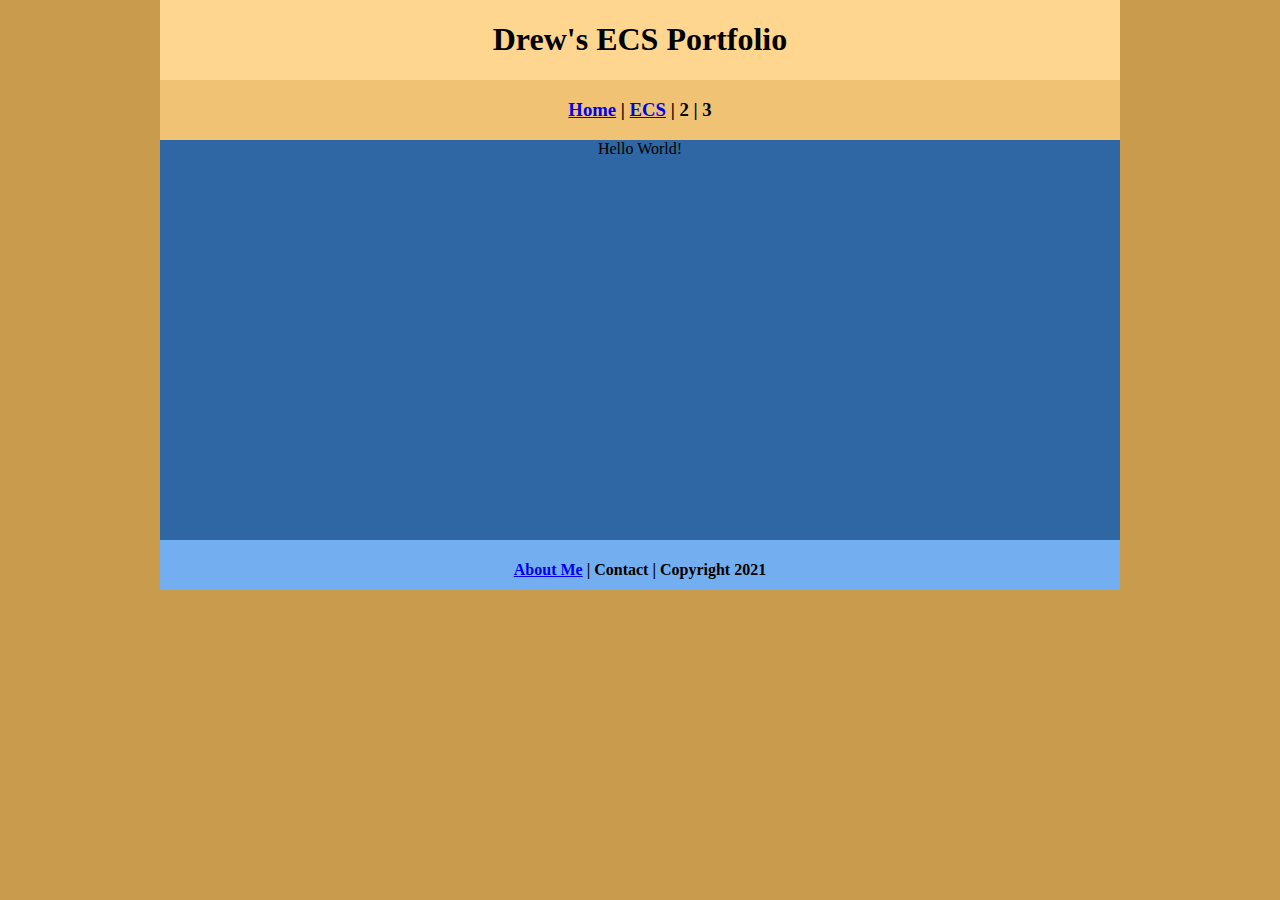
==== ecs/index.html @ cc1c453e "Update index.html" ====
<!DOCTYPE html>
<html class="homePage">
<head>
	<!-- This is a comment! Text here will be ignored by the browser. -->
	<meta charset="UTF-8">
	<title>My ECS Portfolio</title>
	<link href="../myCSS.css" rel="stylesheet" type="text/css">
</head>
<body>
<div class="container">
  <div class="header">
  	<h1>Drew's ECS Portfolio</h1>
  </div>
  <div class="nav">
    <h3><a href="../index.html">Home</a> | <a href="index.html">ECS</a> | 2 | 3</h3>
  </div>
  <div class="content">Hello World!</div>
  <div class="footer">
    <h4><a href="../aboutme.html">About Me</a> | Contact | Copyright 2021</h4>
  </div>
</div>
</body>
</html>
---- myCSS.css ----
@charset "UTF-8";
/* This is a comment! Text here will be ignored by the browser. */
body {
	margin: 0 auto;
}
.homePage {
	background: #C99C4D;
}
.container {
	width: 960px;
	margin: 0 auto;
}
.header {
	background: #FFD68F;
	text-align: center;
	margin: 0px;
	padding: 5;
	float: left;
	width: 100%;
	height: 80px;
	
}
.nav {
	background: #F0C273;
	margin: 0px;
	padding: 5;
	float: left;
	width: 100%;
	height: 60px;
	text-align: center;
}
.content {
	background: #2E67A3;
	margin: 0px;
	float: left;
	width: 100%;
	height: 400px;
	text-align: center;
}
.footer {
	background: #73AFF0;
	margin: 0px;
	float: left;
	width: 100%;
	height: 50px;
	text-align: center;
}
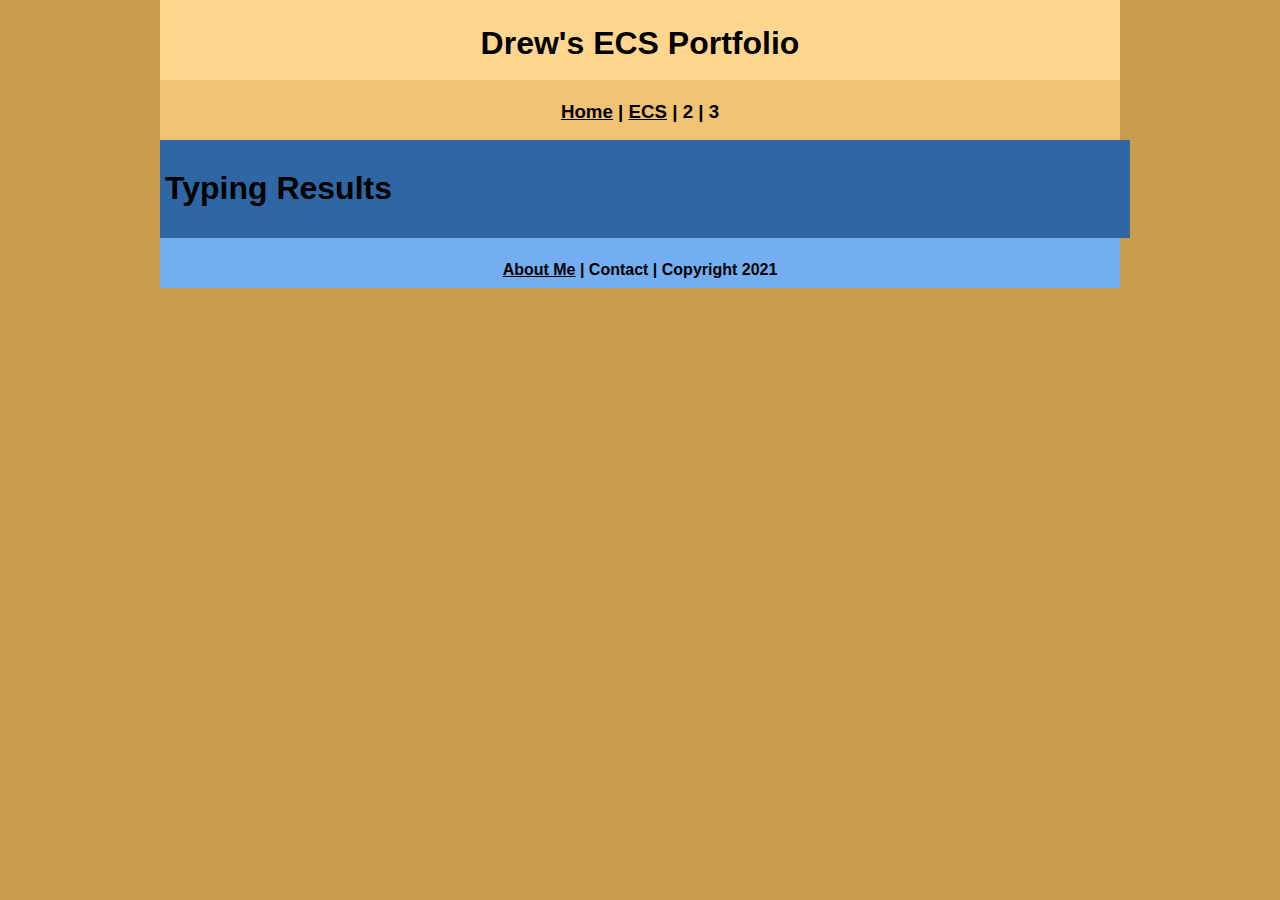
==== commit 4d04e0a3: "Update index.html" ====
--- a/ecs/index.html
+++ b/ecs/index.html
@@ -14,7 +14,10 @@
   <div class="nav">
     <h3><a href="../index.html">Home</a> | <a href="index.html">ECS</a> | 2 | 3</h3>
   </div>
-  <div class="content">Hello World!</div>
+  <div class="content">
+	<h1>Typing Results</h1>
+	  
+  </div>
   <div class="footer">
     <h4><a href="../aboutme.html">About Me</a> | Contact | Copyright 2021</h4>
   </div>
--- a/myCSS.css
+++ b/myCSS.css
@@ -1,7 +1,21 @@
 @charset "UTF-8";
 /* This is a comment! Text here will be ignored by the browser. */
 body {
-	margin: 0 auto;
+     font: 100%/1.4 Verdana, Arial, Helvetica, sans-serif;
+     background-color: #FFFFFF;
+     margin: 0;
+     padding: 0;
+     color: #000;
+}
+
+a:link {
+     color: #000000;
+}
+a:visited {
+     color: #000000;
+}
+a:hover, a:active, a:focus { 
+     text-decoration: underline;
 }
 .homePage {
 	background: #C99C4D;
@@ -32,10 +46,10 @@
 .content {
 	background: #2E67A3;
 	margin: 0px;
+	padding: 5px;
 	float: left;
 	width: 100%;
-	height: 400px;
-	text-align: center;
+	text-align: left;
 }
 .footer {
 	background: #73AFF0;
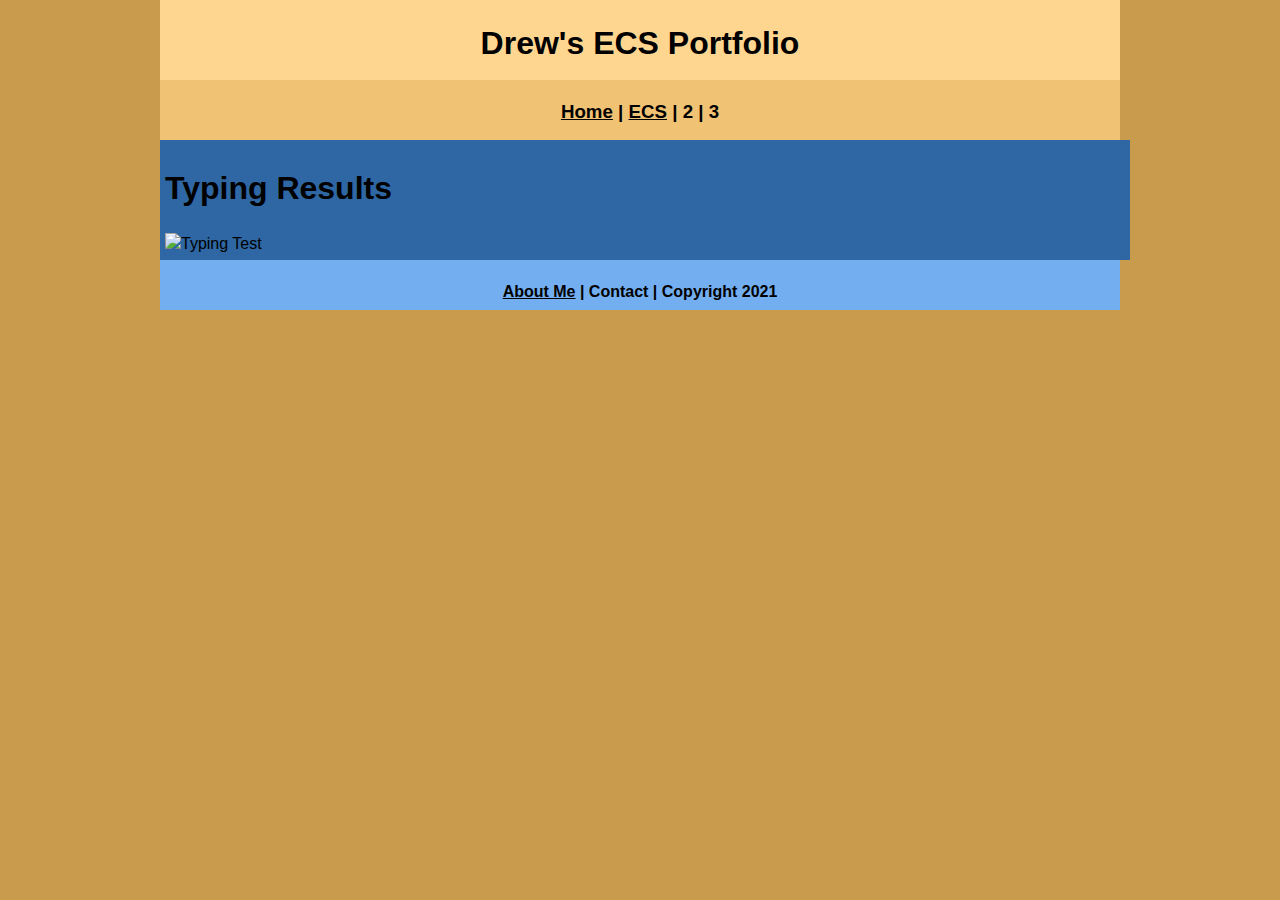
==== commit 661a8e5d: "Update index.html" ====
--- a/ecs/index.html
+++ b/ecs/index.html
@@ -16,7 +16,7 @@
   </div>
   <div class="content">
 	<h1>Typing Results</h1>
-	  
+	<img src="../images/typing.png" alt="Typing Test" width="948" height="106"> 
   </div>
   <div class="footer">
     <h4><a href="../aboutme.html">About Me</a> | Contact | Copyright 2021</h4>
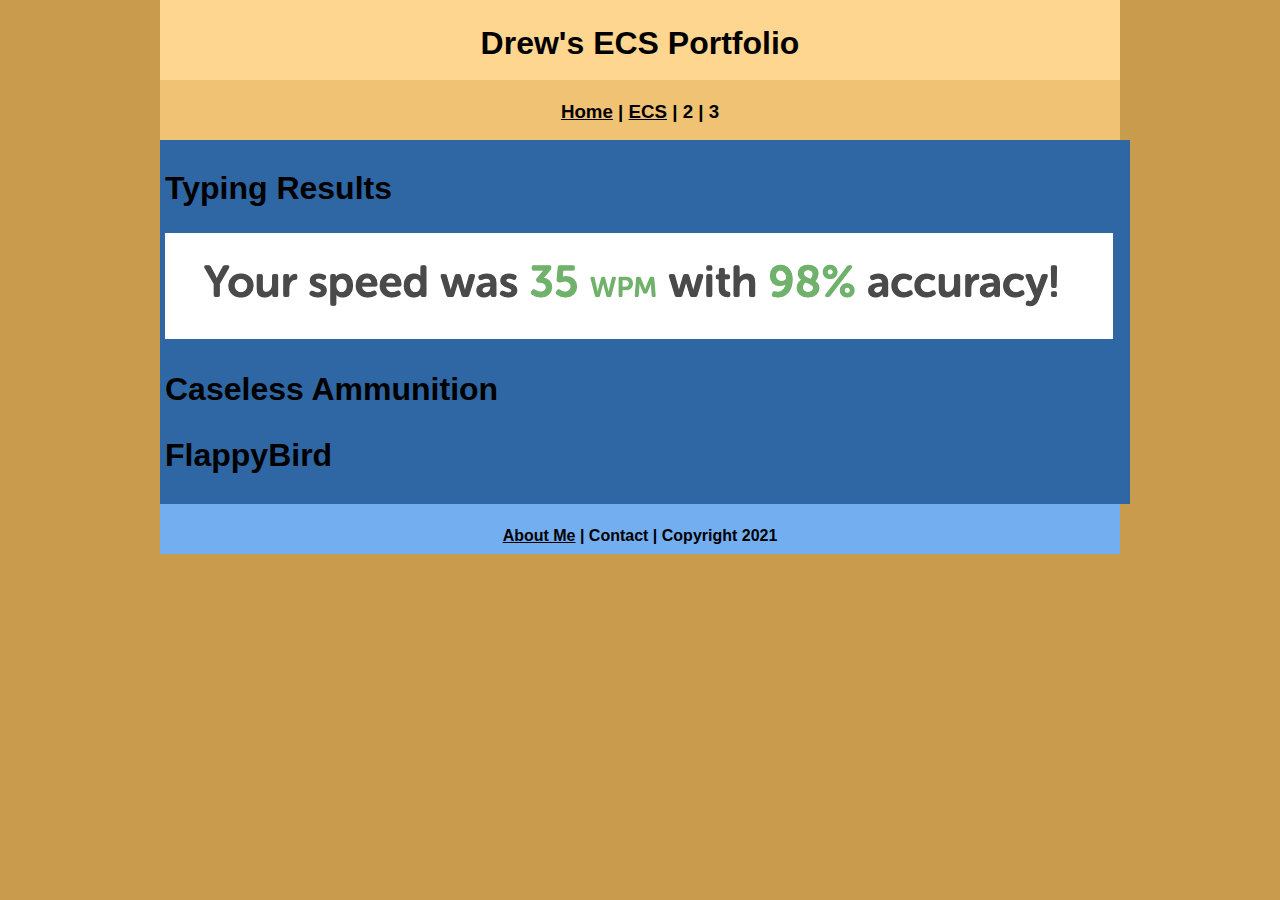
==== commit 4125f275: "Update index.html" ====
--- a/ecs/index.html
+++ b/ecs/index.html
@@ -17,6 +17,9 @@
   <div class="content">
 	<h1>Typing Results</h1>
 	<img src="../images/typing.png" alt="Typing Test" width="948" height="106"> 
+	<h1>Caseless Ammunition<h1>
+		
+	<h1>FlappyBird<h1>
   </div>
   <div class="footer">
     <h4><a href="../aboutme.html">About Me</a> | Contact | Copyright 2021</h4>
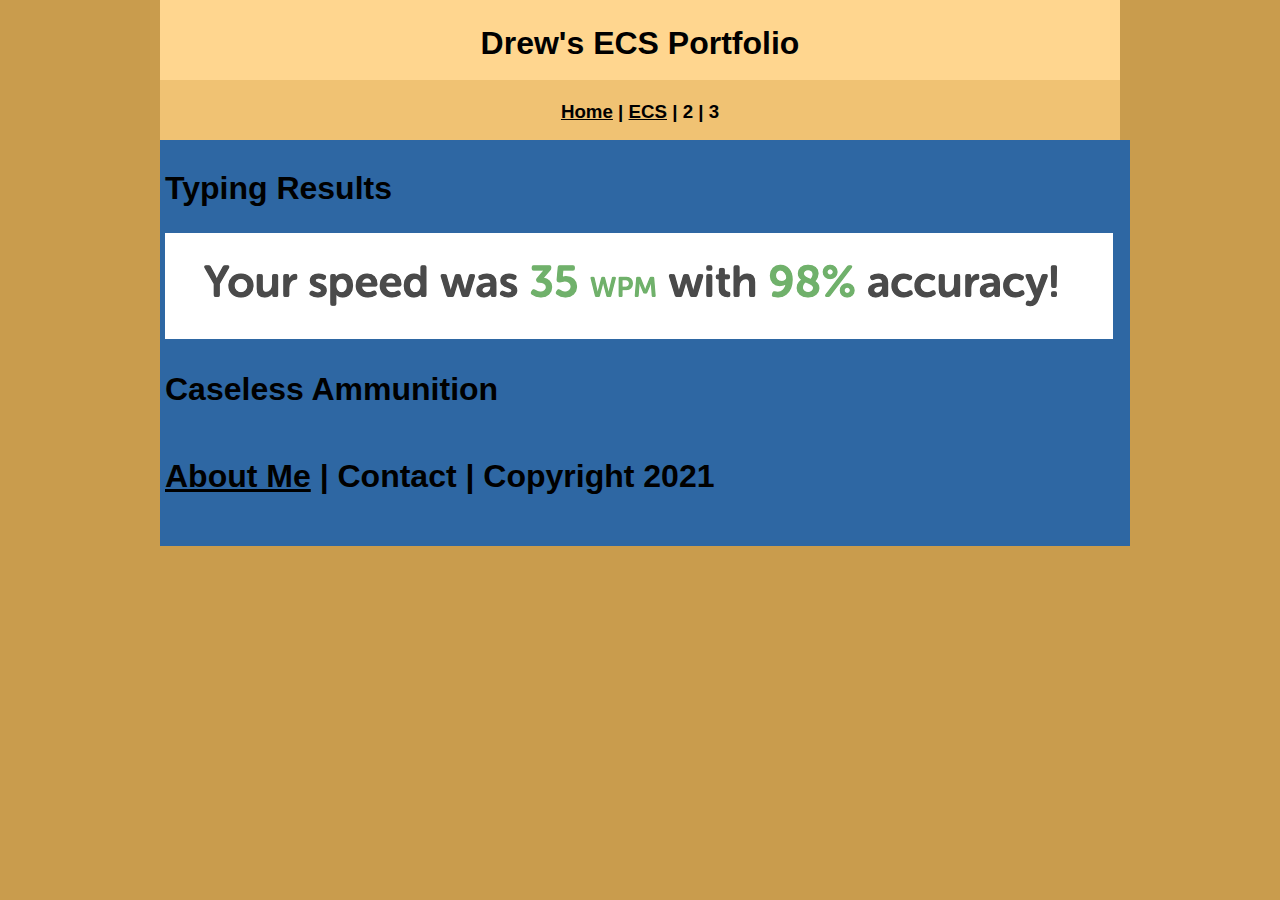
==== commit b2cfcb31: "Update index.html" ====
--- a/ecs/index.html
+++ b/ecs/index.html
@@ -18,7 +18,7 @@
 	<h1>Typing Results</h1>
 	<img src="../images/typing.png" alt="Typing Test" width="948" height="106"> 
 	<h1>Caseless Ammunition<h1>
-		
+	<a href="case	
 	<h1>FlappyBird<h1>
   </div>
   <div class="footer">
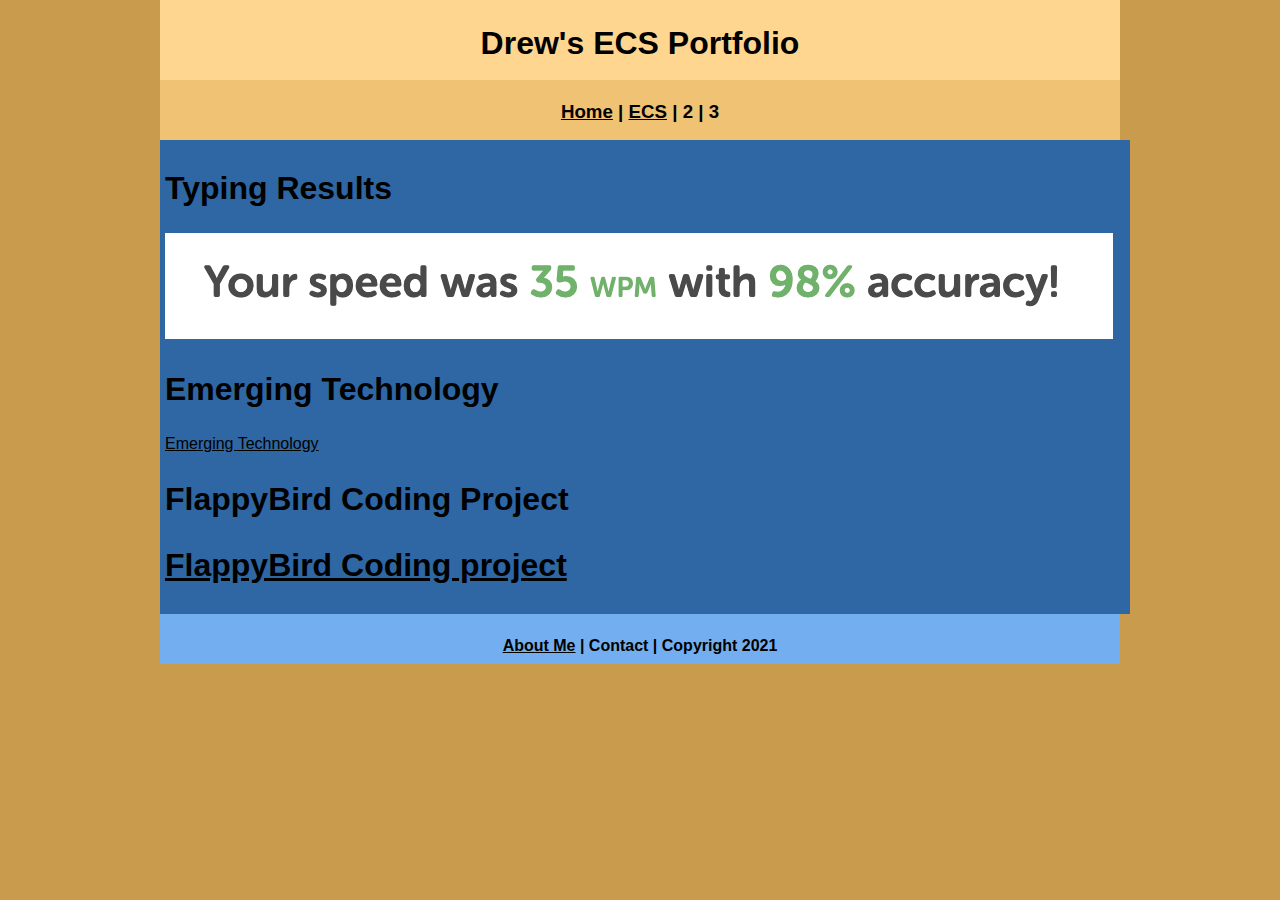
==== commit e2bee24f: "Update index.html" ====
--- a/ecs/index.html
+++ b/ecs/index.html
@@ -17,9 +17,10 @@
   <div class="content">
 	<h1>Typing Results</h1>
 	<img src="../images/typing.png" alt="Typing Test" width="948" height="106"> 
-	<h1>Caseless Ammunition<h1>
-	<a href="case	
-	<h1>FlappyBird<h1>
+	<h1>Emerging Technology</h1>
+	  <a href="CaselessAmmunition.pdf">Emerging Technology</a>
+	<h1>FlappyBird Coding Project<h1>
+		<a href="FlappyBird.zip"> FlappyBird Coding project</a>
   </div>
   <div class="footer">
     <h4><a href="../aboutme.html">About Me</a> | Contact | Copyright 2021</h4>
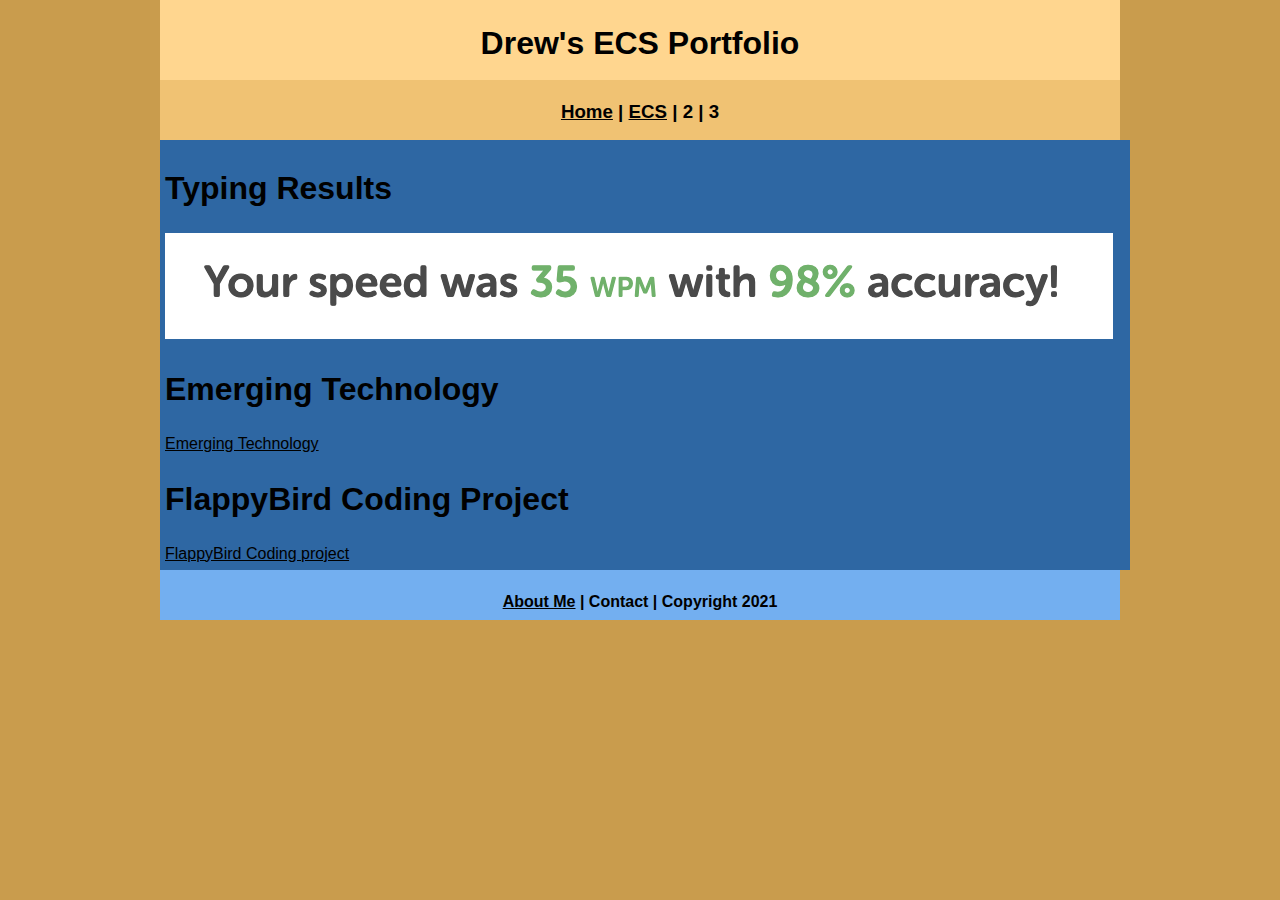
==== commit 5d577119: "Update index.html" ====
--- a/ecs/index.html
+++ b/ecs/index.html
@@ -19,7 +19,7 @@
 	<img src="../images/typing.png" alt="Typing Test" width="948" height="106"> 
 	<h1>Emerging Technology</h1>
 	  <a href="CaselessAmmunition.pdf">Emerging Technology</a>
-	<h1>FlappyBird Coding Project<h1>
+	<h1>FlappyBird Coding Project</h1>
 		<a href="FlappyBird.zip"> FlappyBird Coding project</a>
   </div>
   <div class="footer">
